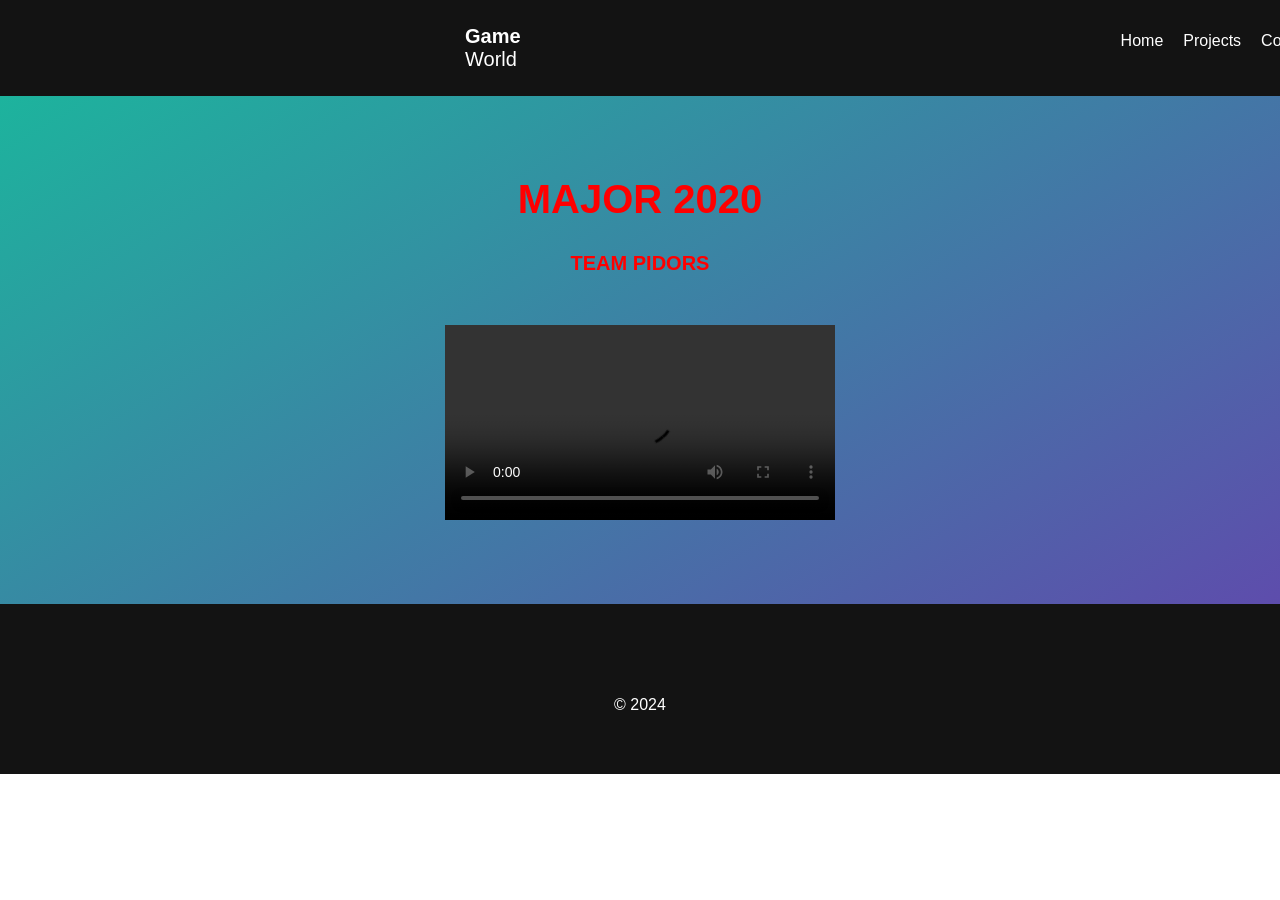
==== Major.html @ dc40b8c9 "Add files via upload" ====
<!doctype html>
<html lang="en">
<head>
    <meta charset="UTF-8">
    <meta name="viewport"
          content="width=device-width, user-scalable=no, initial-scale=1.0, maximum-scale=1.0, minimum-scale=1.0">
    <meta http-equiv="X-UA-Compatible" content="ie=edge">
    <title>Major 2020</title>
    <link rel="stylesheet" href="css/major.css">
</head>
<body>
<div class="gradient">
<header class="wrapper-header">
    <div class="header-container">
        <nav class="header-navbar">
            <a href="#" class="wrapper-a"><b>Game</b> World</a>
            <ul class="wrapper-ul">
                <li class="elem-li">
                    <a class="wrapper-home" href="index.html">Home</a>
                </li>
                <li class="elem-li">
                    <a class="wrapper-project" href="project.html">Projects</a>
                </li>
                <li class="elem-li">
                    <a class="wrapper-contacts" href="contacs.html">Contacts</a>
                </li>
                <li class="elem-li">
                    <a href="Major.html" class="wrapper-major" style="border-bottom: 1px solid red">Major 2020</a>
                </li>
            </ul>
        </nav>
    </div>
</header>
    <main class="wrapper-main">
        <div class="major3">
        <p class="p2"><b>MAJOR 2020</b></p>
        <p class="p3"><b>TEAM PIDORS</b></p>
        <div class="major2">
        <video class="major" src="Major2020/ooirWGICICAPpEdMQ0lwKpdcyAietPpBhClZq8.mp4" controls></video>
        </div>
        </div>
    </main>
    <footer class="wrapper-footer">
        <div class="footer-container">
            <a target="_blank" href="https://www.instagram.com/">
                <img class="elem-site" src="img/icons/instagram.svg" alt="">
            </a>
            <a target="_blank" href="https://x.com/i/flow/login?input_flow_data=%7B%22requested_variant%22%3A%22eyJsYW5nIjoicnUifQ%3D%3D%22%7D">
                <img class="elem-site" src="img/icons/twitter.svg" alt="">
            </a>
            <a target="_blank" href="https://github.com/">
                <img class="elem-site" src="img/icons/gitHub.svg" alt="">
            </a>
            <a target="_blank" href="https://www.linkedin.com/">
                <img class="elem-site" src="img/icons/linkedIn.svg" alt="">
            </a>
            <p class="elem-year">© 2024</p>
        </div>
    </footer>
</div>
</body>
</html>
---- css/major.css ----
/*==========================*/
/*        normalize         */
/*==========================*/
@import "null.css";
* {
    margin: 0;
    padding: 0;
    box-sizing: border-box;
}
ul,ol {
    list-style: none;
}
a {
    text-decoration: none;
}
h1,
h2,
h3,
h4,
h5,
h6 {
    margin: 0;
    padding: 0;
    font-family: -apple-system, BlinkMacSystemFont, "Segoe UI Adjusted", "Segoe UI", "Liberation Sans", sans-serif;
}
body {
    font-family: -apple-system, BlinkMacSystemFont, "Segoe UI Adjusted", "Segoe UI", "Liberation Sans", sans-serif;
}
/*==========================*/
/*        styles            */
/*==========================*/
.header-navbar {
    display: flex;
    background: #131313;
    padding: 25px;
    color: white;
}
.header-navbar {
    display: flex;
    background: #131313;
    padding: 25px;
    color: white;
}
.wrapper-a{
    margin-left: 440px;
    font-size: 20px;
    color: white;
}
.wrapper-ul{
    display: flex;
    gap: 20px;
    margin-left: 600px;
    padding-top: 7px;
}
.wrapper-home{
    color: white;
}
.wrapper-project{
    color: white;
}
.wrapper-contacts{
    color: white;
}
.wrapper-major{
    color: white;
}
.gradient {
    width: 100%;
    background: linear-gradient(149deg, rgba(24,187,156,1) 0%, rgba(106,57,175,1) 42%, rgba(187,24,148,1) 72%, rgba(115,53,134,1) 100%);
    animation: gradient 10s infinite linear;
    background-size: 400%;
}

@keyframes gradient {
    0% {
        background-position: 80% 0%;
    }
    50% {
        background-position: 20% 100%;
    }
    100% {
        background-position: 80% 0%;
    }
}
.p2{
    color: red;
    text-align: center;
    font-size: 40px;
    padding-top: 80px;
}
.p3{
    color: red;
    text-align: center;
    font-size: 20px;
    padding-top: 30px;
}
.major{
    width: 390px;
    padding-top: 50px;
    padding-bottom: 80px;
    border-radius: 10px;
}
.major3{
    text-align: center;
}
.wrapper-footer{
    display: flex;
    align-items: center;
    justify-content: center;
    background: #131313;
    padding: 60px;
}
.elem-year{
    color: white;
    text-align: center;
    margin-top: 13px;
}
.elem-site{
    padding-left: 20px;
}
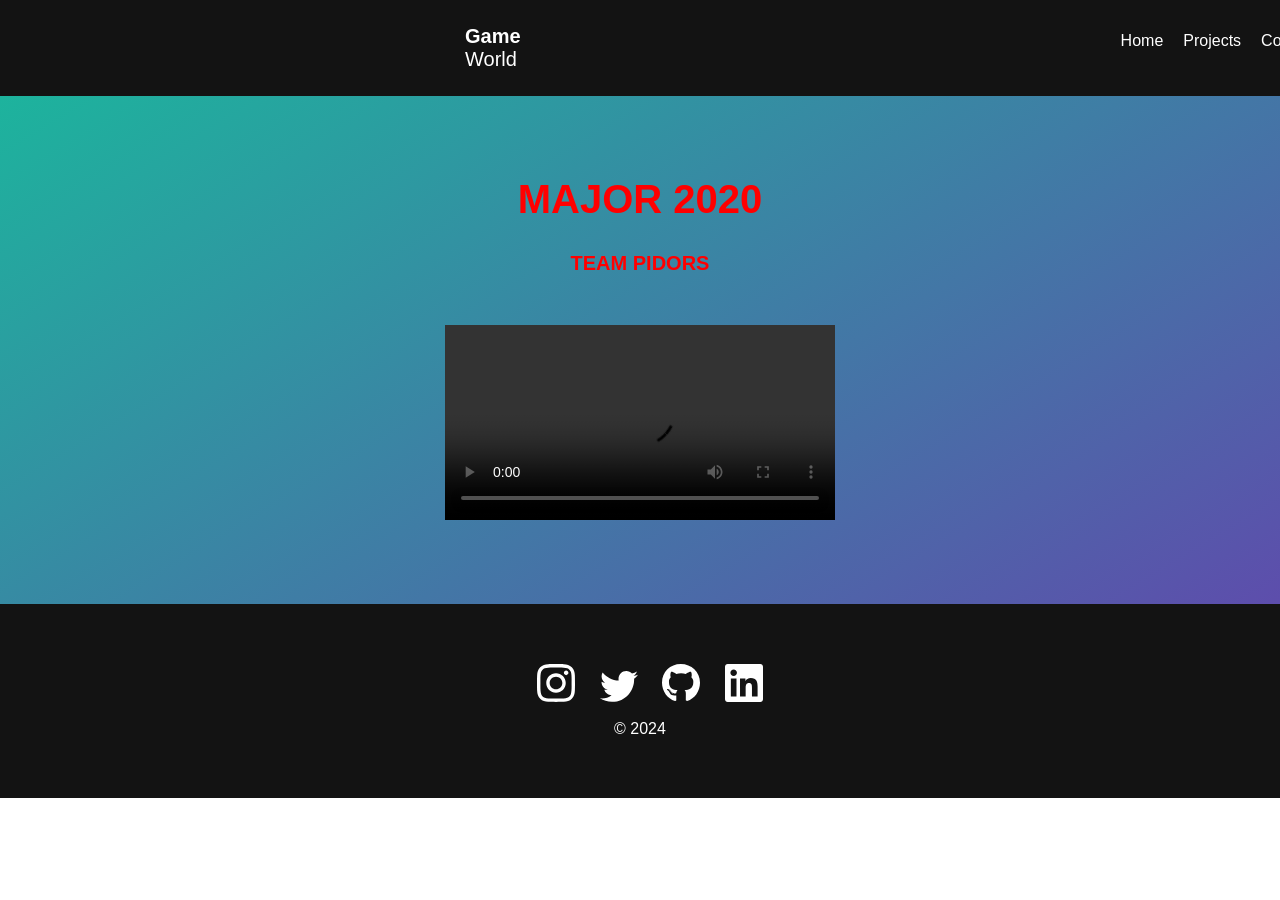
==== commit 0f5190fb: "Update Major.html" ====
--- a/Major.html
+++ b/Major.html
@@ -13,7 +13,7 @@
 <header class="wrapper-header">
     <div class="header-container">
         <nav class="header-navbar">
-            <a href="#" class="wrapper-a"><b>Game</b> World</a>
+            <a href="index.html" class="wrapper-a"><b>Game</b> World</a>
             <ul class="wrapper-ul">
                 <li class="elem-li">
                     <a class="wrapper-home" href="index.html">Home</a>
@@ -59,4 +59,4 @@
     </footer>
 </div>
 </body>
-</html>+</html>
